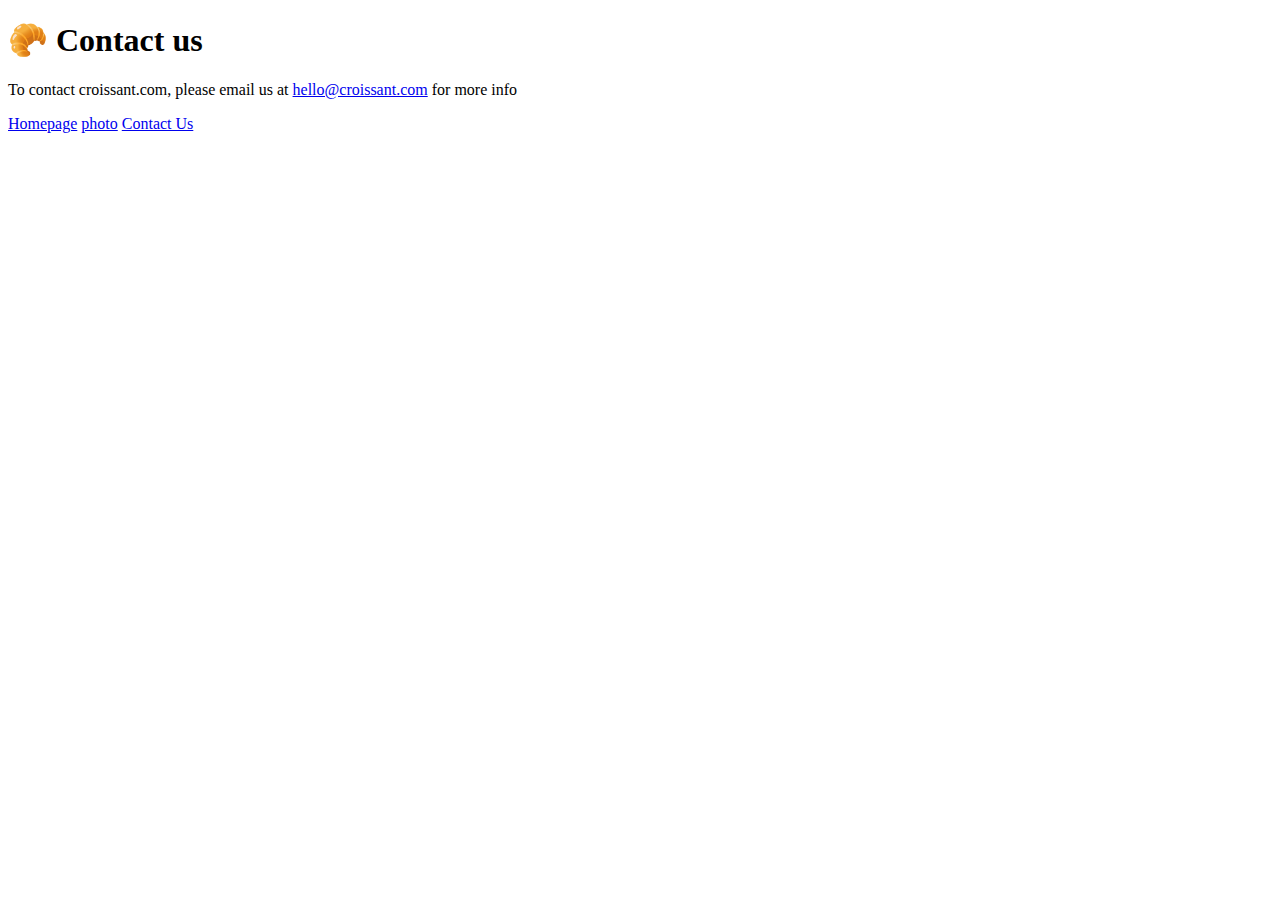
==== contact.html @ c9ba9ebf "created files and added html" ====
<!DOCTYPE html>
<html lang="en">
  <head>
    <meta charset="UTF-8" />
    <meta name="viewport" content="width=device-width, initial-scale=1.0" />
    <link rel="stylesheet" href="src/style.css" />
    <title>Contact Us</title>
  </head>
  <body>
    <h1>🥐 Contact us</h1>
    <p>
      To contact croissant.com, please email us at
      <a href="hello@croissant.com">hello@croissant.com</a> for more info
    </p>
    <div class="links">
      <a href="/homepage.html">Homepage</a>
      <a href="/photo.html">photo</a>
      <a href="/contact.html">Contact Us</a>
    </div>
  </body>
</html>
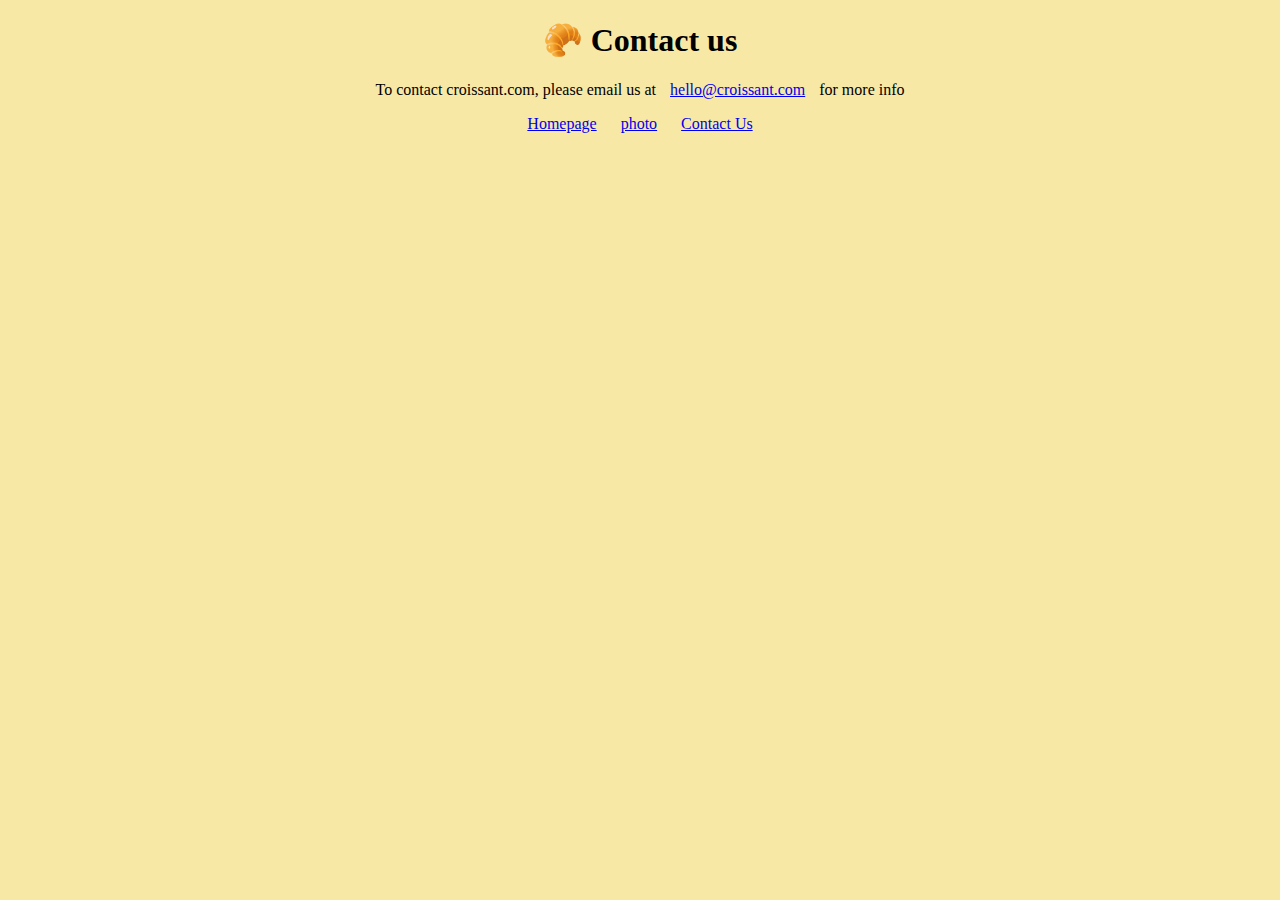
==== commit c43563d8: "renamed index" ====
--- a/contact.html
+++ b/contact.html
@@ -13,7 +13,7 @@
       <a href="hello@croissant.com">hello@croissant.com</a> for more info
     </p>
     <div class="links">
-      <a href="/homepage.html">Homepage</a>
+      <a href="/">Homepage</a>
       <a href="/photo.html">photo</a>
       <a href="/contact.html">Contact Us</a>
     </div>
--- a/src/style.css
+++ b/src/style.css
@@ -0,0 +1,20 @@
+body {
+    text-align: center;
+    background-color: #F8E8A6;
+}
+
+a {
+    margin: 10px;
+}
+
+.links {
+    color: green;
+}
+
+img {
+    max-width: 100%;
+    border-radius: 10px;
+    display: block;
+    margin: 30px auto;
+
+}